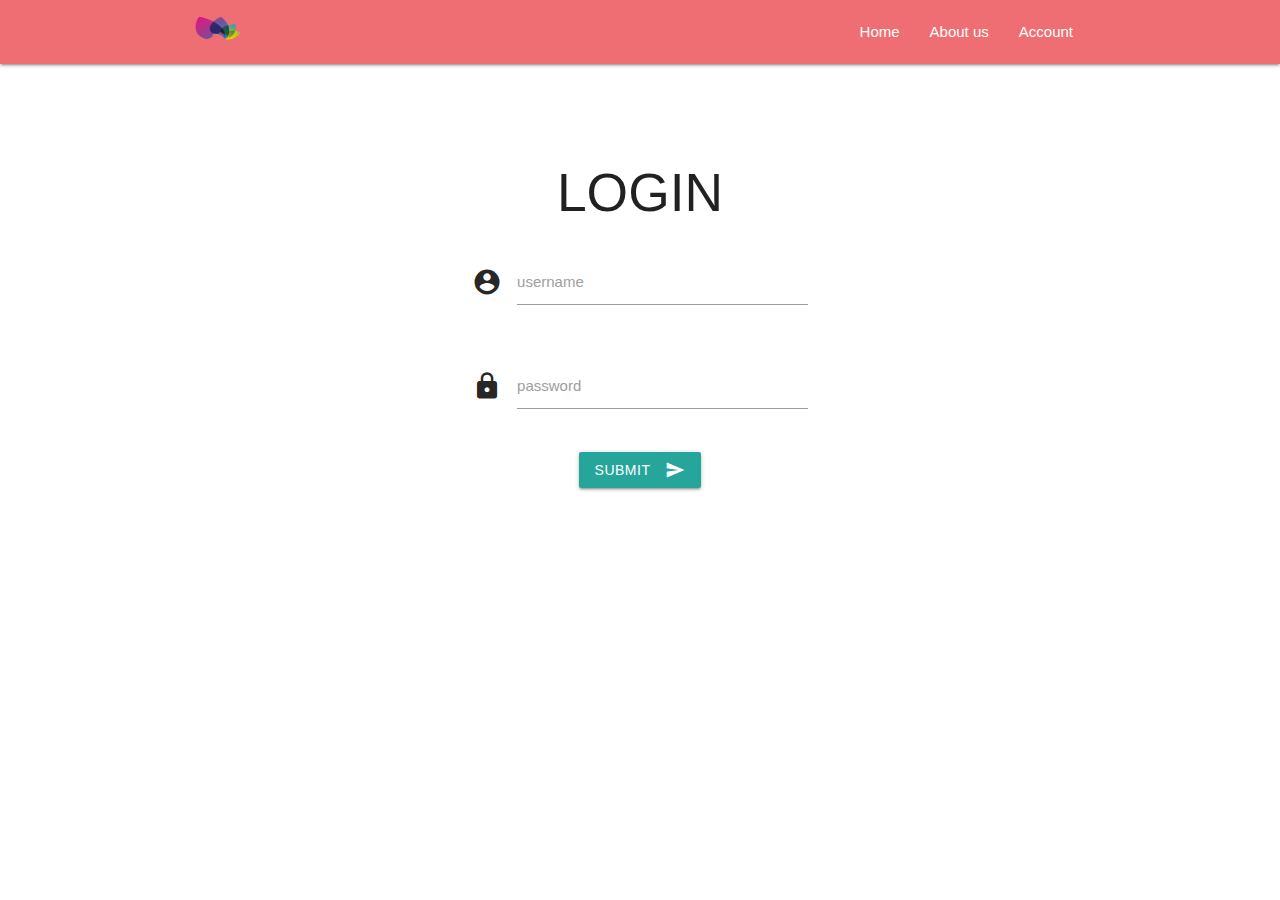
==== src/main/resources/static/templates/login.html @ b4858d38 "new pages in progress" ====
<!doctype html>
<html lang="en">
<head>
    <meta charset="UTF-8">
    <meta name="viewport" content="width=device-width, user-scalable=no, initial-scale=1.0, maximum-scale=1.0, minimum-scale=1.0">
    <meta http-equiv="X-UA-Compatible" content="ie=edge">
    <title>beaware</title>

    <!--Import Google Icon Font-->
    <link href="https://fonts.googleapis.com/icon?family=Material+Icons" rel="stylesheet">
    <!--Import materialize.css-->
    <link type="text/css" rel="stylesheet" href="../css/materialize.min.css" media="screen,projection"/>

    <link type="text/css" rel="stylesheet" href="../css/main.css" media="screen,projection"/>
    <!--Let browser know website is optimized for mobile-->
    <meta name="viewport" content="width=device-width, initial-scale=1.0"/>
</head>
<body>
<nav>
    <div class="nav-wrapper">
        <div class="container">
            <a href="/" class="brand-logo">
                <img src="../images/logo.png" height="30" width="50" alt="">
            </a>
            <ul class="right">
                <li><a href="/">Home</a></li>
                <li><a href="/about">About us</a></li>
                <li><a href="/account">Account</a></li>
            </ul>
        </div>
    </div>
</nav>

<div class="row main registration">
    <div class="container">
        <h2 class="center-align">LOGIN</h2>
        <form class="col12">
            <div class="row">
                <div class="input-field col s12">
                    <i class="material-icons prefix">account_circle</i>
                    <input type="text" id="username">
                    <label for="username">username</label>
                </div>
            </div>
            <div class="row last-item">
                <div class="input-field col s12">
                    <i class="material-icons prefix">lock</i>
                    <input type="password" id="password" class="password">
                    <label for="password">password</label>
                </div>
            </div>
            <div class="center-align">
                <button type="button" id="login" class="btn waves-effect waves-light">Submit
                    <i class="material-icons right">send</i>
                </button>
            </div>
        </form>
    </div>
</div>

<!--JavaScript at end of body for optimized loading-->
<script type="text/javascript" src="../js/materialize.min.js"></script>
<script src="https://ajax.googleapis.com/ajax/libs/jquery/3.5.1/jquery.min.js"></script>
<script type="text/javascript" src="../js/main.js"></script>
</body>
</html>
---- src/main/resources/static/css/main.css ----
.main {
    margin-top: 100px;
}
.registration {
    width: 40%;
}
#registration {
    margin-top: 30px;
}
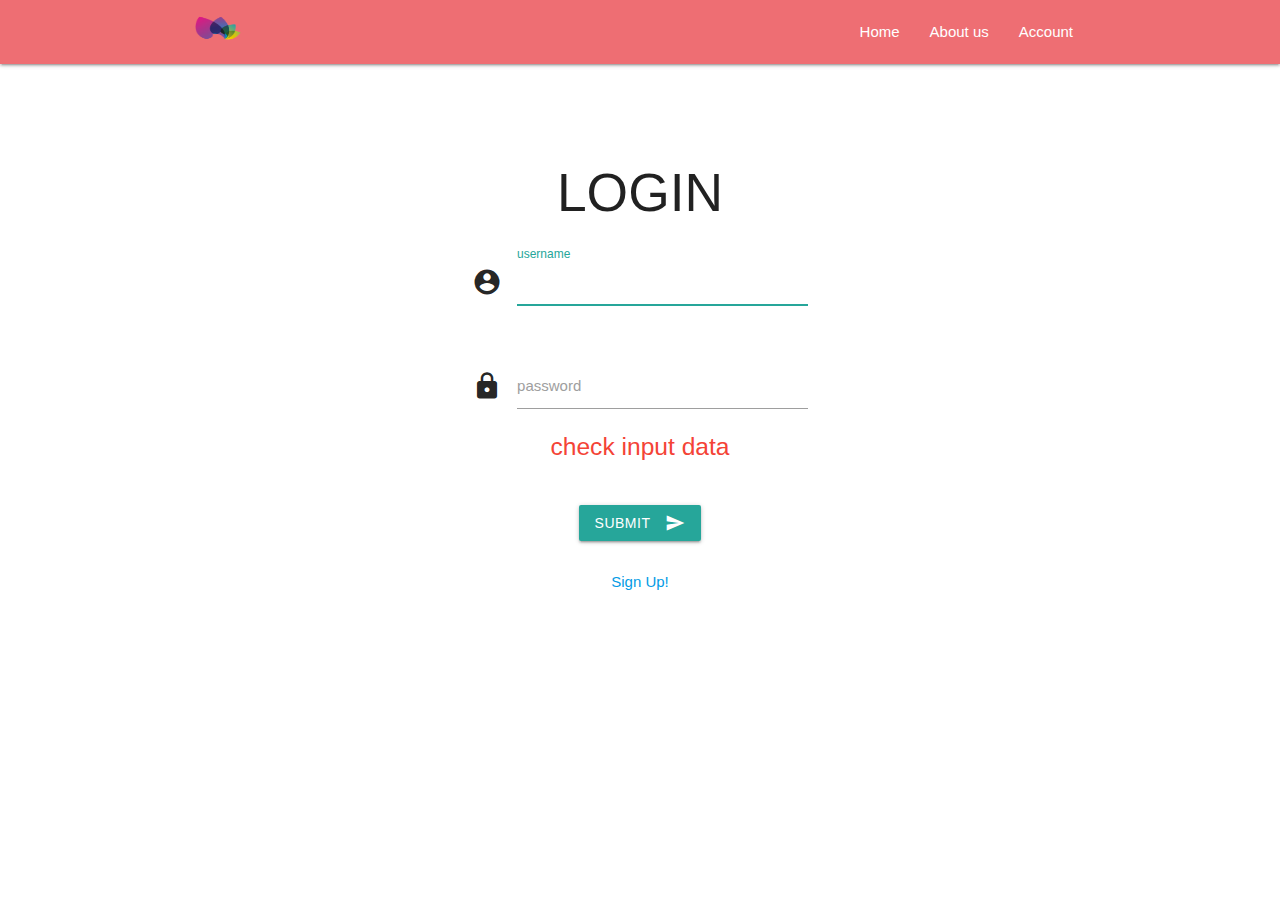
==== commit aeb7efe4: "registration done" ====
--- a/src/main/resources/static/templates/login.html
+++ b/src/main/resources/static/templates/login.html
@@ -1,4 +1,7 @@
 <!doctype html>
+<html lang="en"
+      xmlns:th="http://www.thymeleaf.org">
+<head>
 <html lang="en">
 <head>
     <meta charset="UTF-8">
@@ -34,25 +37,35 @@
 <div class="row main registration">
     <div class="container">
         <h2 class="center-align">LOGIN</h2>
-        <form class="col12">
+        <form class="col12" th:action="@{/login}" method="post">
             <div class="row">
                 <div class="input-field col s12">
                     <i class="material-icons prefix">account_circle</i>
-                    <input type="text" id="username">
+                    <input id="username" name="username" type="text" autofocus required>
                     <label for="username">username</label>
                 </div>
             </div>
-            <div class="row last-item">
+            <div class="row">
                 <div class="input-field col s12">
                     <i class="material-icons prefix">lock</i>
-                    <input type="password" id="password" class="password">
+                    <input id="password" type="password" class="password" name="password" required>
                     <label for="password">password</label>
+                    <div class="col s12" th:if="${param.error != null}">
+                        <h5 class="red-text check-info center-align">check input data</h5>
+                    </div>
                 </div>
             </div>
             <div class="center-align">
-                <button type="button" id="login" class="btn waves-effect waves-light">Submit
+                <button type="submit" id="login" class="btn waves-effect waves-light">Submit
                     <i class="material-icons right">send</i>
                 </button>
+                <div class="row">
+                    <div class="input-field col s12">
+                        <p class="margin medium-small">
+                            <a th:href="@{/registration}">Sign Up!</a>
+                        </p>
+                    </div>
+                </div>
             </div>
         </form>
     </div>
